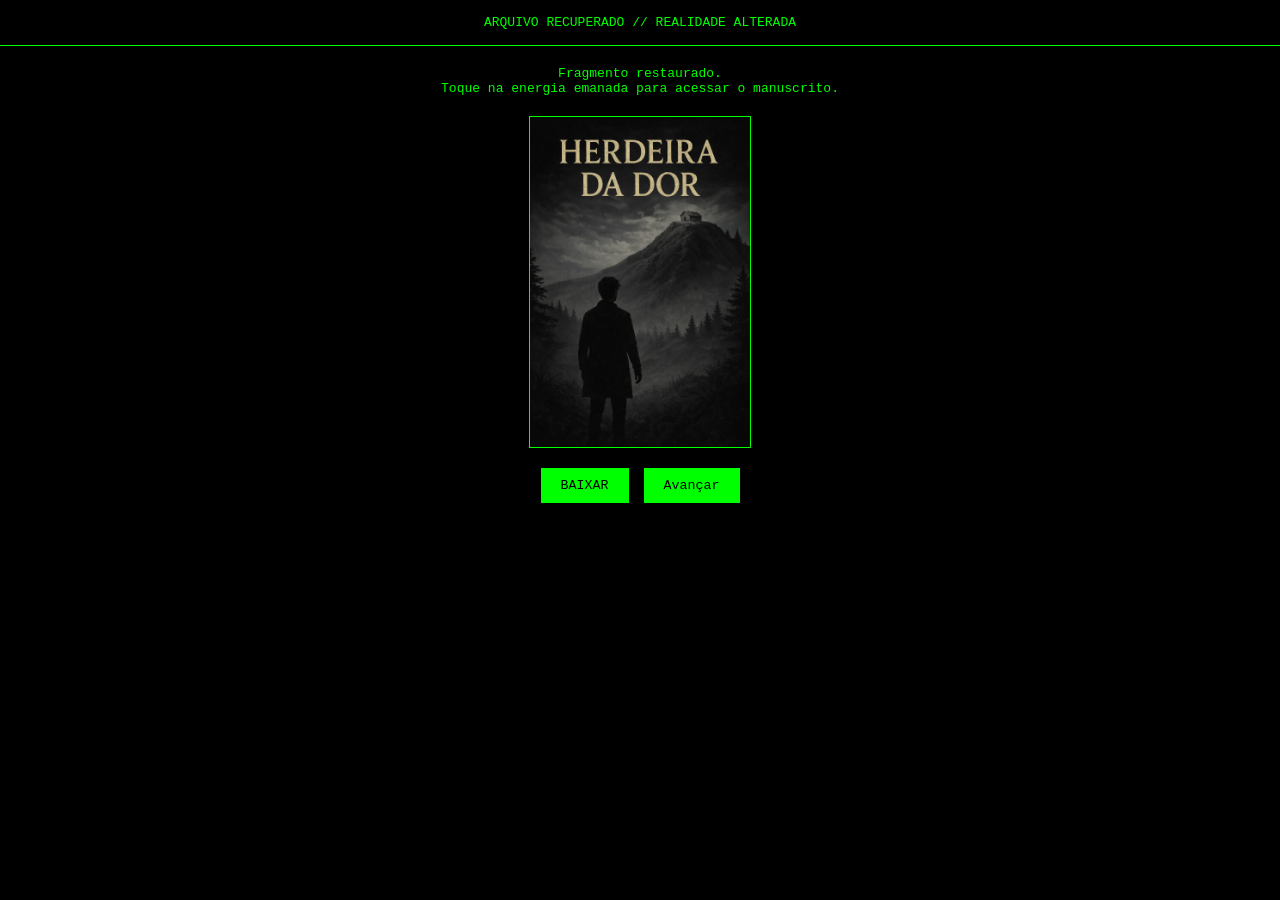
==== livro1.html @ d8dc9b34 "Add files via upload" ====
<!DOCTYPE html>
<html>
<head>
<meta charset="UTF-8">
<title>Arquivo Recuperado</title>

<style>
body{
    margin:0;
    background:black;
    color:#0f0;
    font-family:monospace;
    display:flex;
    flex-direction:column;
    align-items:center;
    height:100vh;
}

#topo{
    width:100%;
    text-align:center;
    padding:15px;
    border-bottom:1px solid #0f0;
}

#mensagem{
    text-align:center;
    padding:20px;
}

#conteudo{
    display:flex;
    flex-direction:column;
    align-items:center;
    gap:20px;
}

#capa{
    width:220px; /* tamanho reduzido */
    cursor:pointer;
    border:1px solid #0f0;
    transition:0.3s;
}

#capa:hover{
    transform:scale(1.05);
    box-shadow:0 0 15px #0f0;
}

#acoes{
    display:flex;
    gap:15px;
}

button{
    background:#0f0;
    border:none;
    padding:10px 20px;
    cursor:pointer;
    font-family:monospace;
}

#leitorFullscreen{
    display:none;
    position:fixed;
    top:0;
    left:0;
    width:100vw;
    height:100vh;
    background:black;
    z-index:9999;
}

#leitorFullscreen iframe{
    width:100%;
    height:100%;
    border:none;
}
</style>
</head>
<body>

<div id="topo">
ARQUIVO RECUPERADO // REALIDADE ALTERADA
</div>

<div id="mensagem">
Fragmento restaurado.<br>
Toque na energia emanada para acessar o manuscrito.
</div>

<div id="conteudo">
    <img id="capa" src="assets/Livro2.png" onclick="abrirLeitura()">

    <div id="acoes">
        <a href="assets/Herdeira da Dor.pdf" download>
            <button>BAIXAR</button>
        </a>

        <button onclick="proximaFase()">Avançar</button>
    </div>
</div>

<div id="leitorFullscreen">
    <iframe src="assets/Herdeira da Dor.pdf"></iframe>
</div>

<audio id="bg-music" loop>
  <source src="assets/N25.mp3" type="audio/mpeg">
</audio>

<script>

const bgMusic = document.getElementById("bg-music");

window.addEventListener("load", () => {
  bgMusic.volume = 0.4; // volume mais baixo
  bgMusic.play().catch(() => {
    console.log("Autoplay bloqueado pelo navegador");
  });
});

function abrirLeitura(){
    const leitor = document.getElementById("leitorFullscreen");
    leitor.style.display = "block";

    if (leitor.requestFullscreen) {
        leitor.requestFullscreen();
    }
}

document.addEventListener("fullscreenchange", () => {
    if (!document.fullscreenElement) {
        document.getElementById("leitorFullscreen").style.display = "none";
    }
});

function proximaFase(){
    window.location.href="timer.html";
}

</script>

</body>
</html>
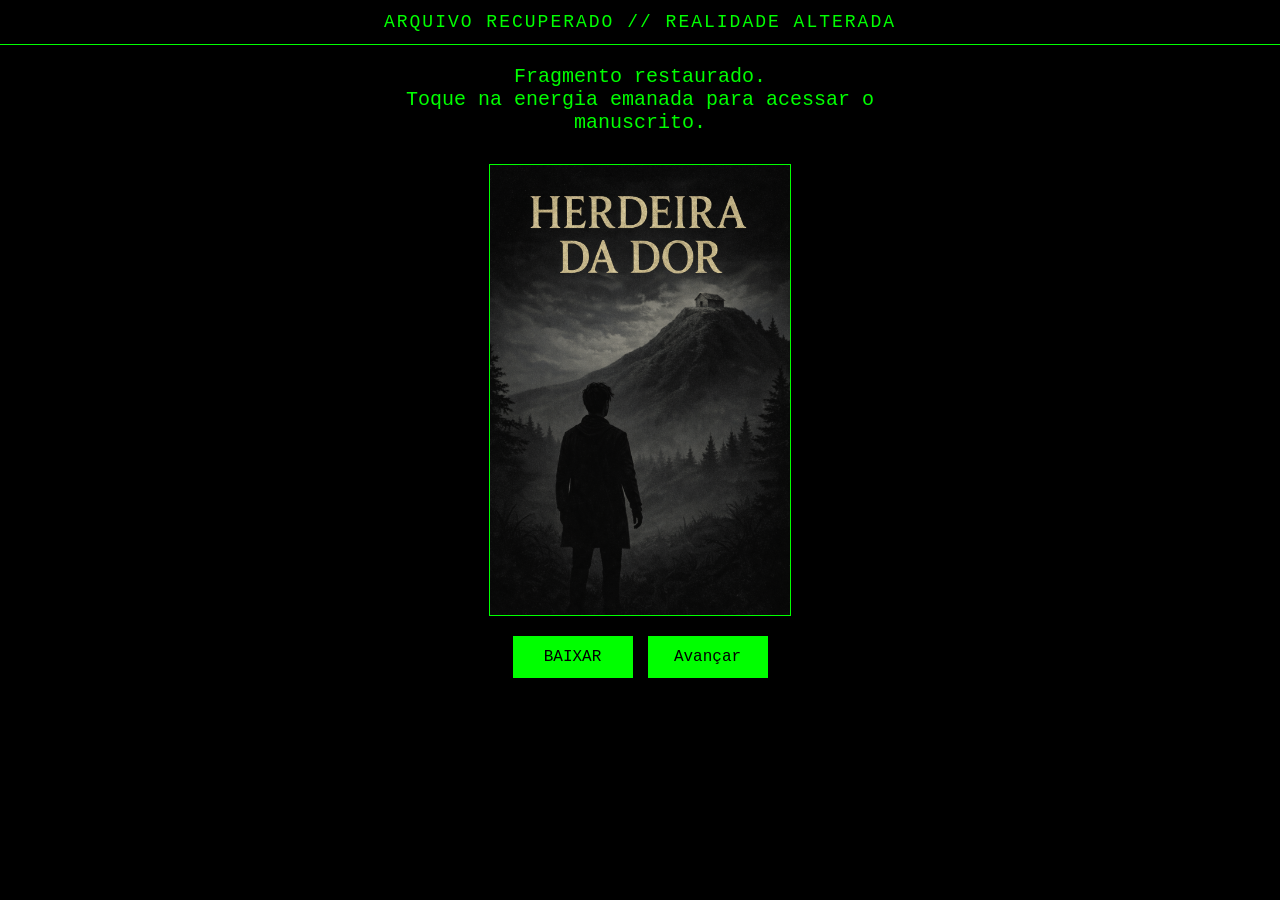
==== commit cf420026: "Update livro1.html" ====
--- a/livro1.html
+++ b/livro1.html
@@ -2,41 +2,59 @@
 <html>
 <head>
 <meta charset="UTF-8">
+<meta name="viewport" content="width=device-width, initial-scale=1.0, viewport-fit=cover">
+
 <title>Arquivo Recuperado</title>
 
 <style>
-body{
+html, body{
     margin:0;
+    padding:0;
+    width:100%;
+    height:100%;
     background:black;
     color:#0f0;
     font-family:monospace;
+}
+
+body{
     display:flex;
     flex-direction:column;
     align-items:center;
-    height:100vh;
 }
 
+/* topo */
 #topo{
     width:100%;
     text-align:center;
-    padding:15px;
+    padding:12px;
     border-bottom:1px solid #0f0;
+    font-size:clamp(14px, 2.5vw, 18px);
+    letter-spacing:2px;
 }
 
+/* mensagem */
 #mensagem{
     text-align:center;
     padding:20px;
+    font-size:clamp(16px, 4vw, 20px);
+    max-width:600px;
 }
 
+/* conteúdo */
 #conteudo{
     display:flex;
     flex-direction:column;
     align-items:center;
     gap:20px;
+    width:100%;
+    padding:10px;
 }
 
+/* capa responsiva */
 #capa{
-    width:220px; /* tamanho reduzido */
+    width:70vw;           /* ocupa boa parte da tela no celular */
+    max-width:300px;      /* limita no desktop */
     cursor:pointer;
     border:1px solid #0f0;
     transition:0.3s;
@@ -47,26 +65,32 @@
     box-shadow:0 0 15px #0f0;
 }
 
+/* botões */
 #acoes{
     display:flex;
     gap:15px;
+    flex-wrap:wrap;
+    justify-content:center;
 }
 
 button{
     background:#0f0;
     border:none;
-    padding:10px 20px;
+    padding:12px 20px;
     cursor:pointer;
     font-family:monospace;
+    font-size:16px;
+    min-width:120px;
 }
 
+/* leitor fullscreen */
 #leitorFullscreen{
     display:none;
     position:fixed;
     top:0;
     left:0;
     width:100vw;
-    height:100vh;
+    height:100dvh;
     background:black;
     z-index:9999;
 }
@@ -114,9 +138,9 @@
 const bgMusic = document.getElementById("bg-music");
 
 window.addEventListener("load", () => {
-  bgMusic.volume = 0.4; // volume mais baixo
+  bgMusic.volume = 0.4;
   bgMusic.play().catch(() => {
-    console.log("Autoplay bloqueado pelo navegador");
+    console.log("Autoplay bloqueado");
   });
 });
 
@@ -142,4 +166,4 @@
 </script>
 
 </body>
-</html>+</html>
